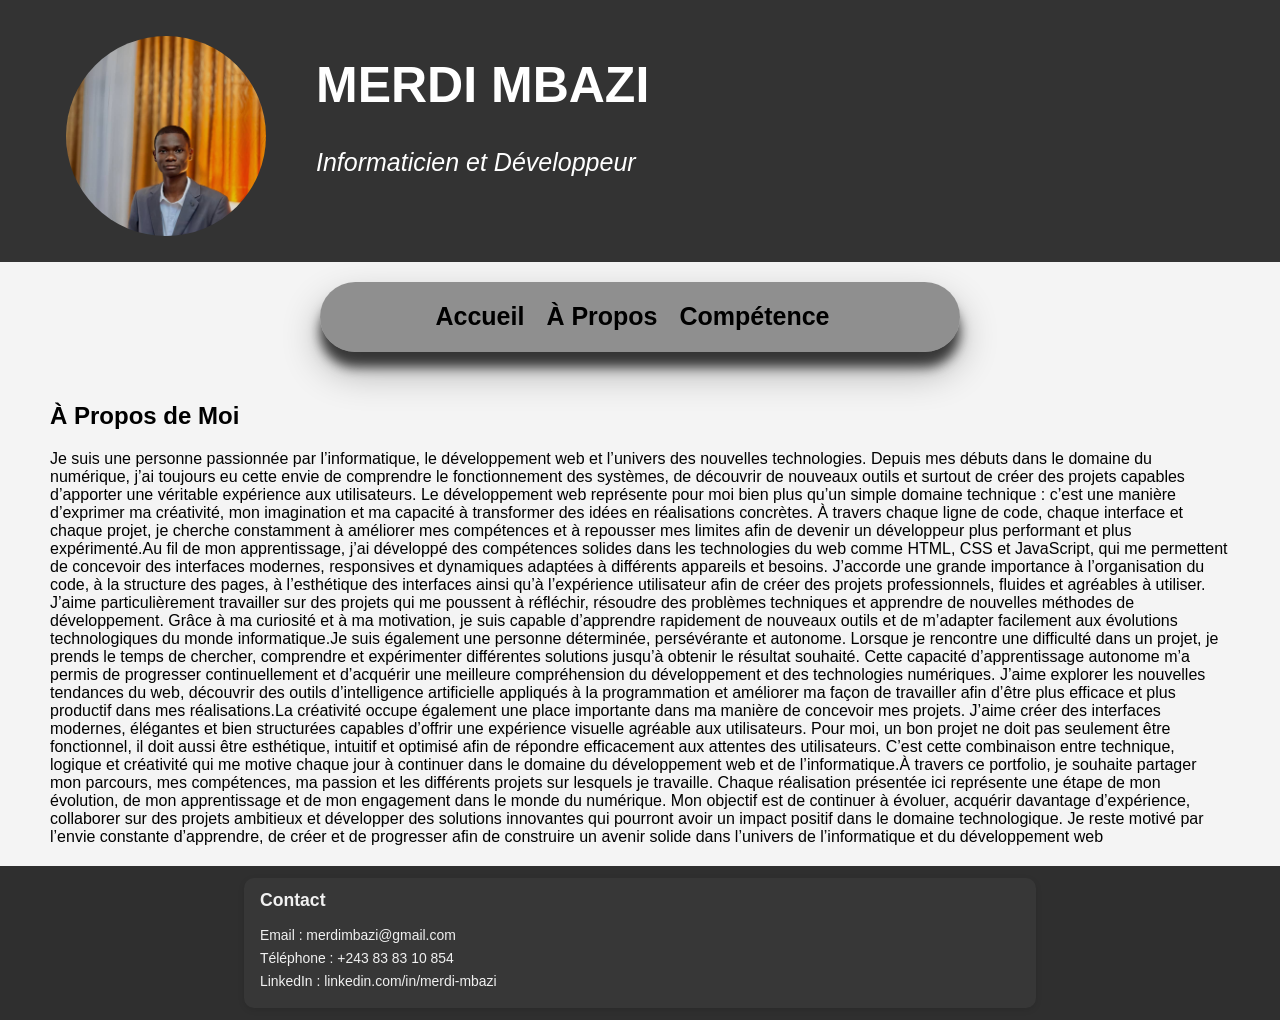
==== apropos.html @ 930e51ff "Initial commit" ====
<!DOCTYPE html>
<html lang="fr">
<head>
    <meta charset="UTF-8">
    <meta name="viewport" content="width=device-width, initial-scale=1.0">
    <link rel="stylesheet" href="apropos.css">
    <title>Mon Portfolio</title>
</head>
<body>
    <header>
        <img src="WhatsApp Image 2026-02-13 at 12.12.00.jpeg" alt="">
        <div class="box">
            <h1>MERDI MBAZI</h1>
            <p><em>Informaticien et Développeur</em></p>
        </div>
    </header>
    <main>
        <div class="menu"><nav>
            <a href="accueil.html">Accueil</a>
            <a href="apropos.html">À Propos</a>
            <a href="competence.html">Compétence</a>
           
        </nav>
    </div>
    <div class="intro">
        <h2>À Propos de Moi</h2>
        <p>Je suis une personne passionnée par l’informatique, le développement web et l’univers des nouvelles technologies. Depuis mes débuts dans le domaine du numérique, j’ai toujours eu cette envie de comprendre le fonctionnement des systèmes, de découvrir de nouveaux outils et surtout de créer des projets capables d’apporter une véritable expérience aux utilisateurs. Le développement web représente pour moi bien plus qu’un simple domaine technique : c’est une manière d’exprimer ma créativité, mon imagination et ma capacité à transformer des idées en réalisations concrètes. À travers chaque ligne de code, chaque interface et chaque projet, je cherche constamment à améliorer mes compétences et à repousser mes limites afin de devenir un développeur plus performant et plus expérimenté.Au fil de mon apprentissage, j’ai développé des compétences solides dans les technologies du web comme HTML, CSS et JavaScript, qui me permettent de concevoir des interfaces modernes, responsives et dynamiques adaptées à différents appareils et besoins. J’accorde une grande importance à l’organisation du code, à la structure des pages, à l’esthétique des interfaces ainsi qu’à l’expérience utilisateur afin de créer des projets professionnels, fluides et agréables à utiliser. J’aime particulièrement travailler sur des projets qui me poussent à réfléchir, résoudre des problèmes techniques et apprendre de nouvelles méthodes de développement. Grâce à ma curiosité et à ma motivation, je suis capable d’apprendre rapidement de nouveaux outils et de m’adapter facilement aux évolutions technologiques du monde informatique.Je suis également une personne déterminée, persévérante et autonome. Lorsque je rencontre une difficulté dans un projet, je prends le temps de chercher, comprendre et expérimenter différentes solutions jusqu’à obtenir le résultat souhaité. Cette capacité d’apprentissage autonome m’a permis de progresser continuellement et d’acquérir une meilleure compréhension du développement et des technologies numériques. J’aime explorer les nouvelles tendances du web, découvrir des outils d’intelligence artificielle appliqués à la programmation et améliorer ma façon de travailler afin d’être plus efficace et plus productif dans mes réalisations.La créativité occupe également une place importante dans ma manière de concevoir mes projets. J’aime créer des interfaces modernes, élégantes et bien structurées capables d’offrir une expérience visuelle agréable aux utilisateurs. Pour moi, un bon projet ne doit pas seulement être fonctionnel, il doit aussi être esthétique, intuitif et optimisé afin de répondre efficacement aux attentes des utilisateurs. C’est cette combinaison entre technique, logique et créativité qui me motive chaque jour à continuer dans le domaine du développement web et de l’informatique.À travers ce portfolio, je souhaite partager mon parcours, mes compétences, ma passion et les différents projets sur lesquels je travaille. Chaque réalisation présentée ici représente une étape de mon évolution, de mon apprentissage et de mon engagement dans le monde du numérique. Mon objectif est de continuer à évoluer, acquérir davantage d’expérience, collaborer sur des projets ambitieux et développer des solutions innovantes qui pourront avoir un impact positif dans le domaine technologique. Je reste motivé par l’envie constante d’apprendre, de créer et de progresser afin de construire un avenir solide dans l’univers de l’informatique et du développement web</p>
    </div>
   
    </main>
    <footer class="contact">
        <div class="contact-box">
            <h2>Contact</h2>
            <p>Email : merdimbazi@gmail.com</p>
            <p>Téléphone : +243 83 83 10 854</p>
            <p>LinkedIn : linkedin.com/in/merdi-mbazi</p>
        </div>
    </footer>
</body>
</html>
---- apropos.css ----
body {
    font-family: Arial, sans-serif;
    margin: 0;
    padding: 0;
    background-color: #f4f4f4;

}
header {
    height: 230px;
    background-color: #333;
    color: white;
    padding: 1rem;
    
}
.box {
    width: 30%;
    margin-left: 300px;
    margin-bottom: 500px;
    margin-top: 40px;
    font-size: 25px;
}
img {
    width: 200px;
    height: 200px;
    border-radius: 50%;
    object-fit: cover;
    float: left;
    margin-top: 20px;
    margin-left: 50px;
}
a {
    color: #000000; /* violet */
    text-decoration: none;
    font-weight: bold;
    margin-right: 15px;
    transition: 0.3s;
}
.menu {
    background-color: #33333384;
    color: #000000;
    height: 50px;
    width: 50%;
    text-align: center;
    padding-top: 20px;
    margin: auto;
    margin-top: 20px;
    font-size: 25px;
    border-radius: 100px;
    box-shadow: rgba(0, 0, 0, 0.3) 0px 19px 38px, rgba(0, 0, 0, 0.708) 0px 15px 12px;
}
.menu a:hover {
    color: #ffffff;
    transform: scale(1.1);

}
.intro {
    margin-top: 50px;
    margin-left: 50px;
    margin-right: 50px;
}
section {
    background-color: #a5a5a5;
    height: 70px;
    width: 90%;
    margin-left: 50px;
    margin-top: 30px;
    padding: 30px;
    border-radius: 15px;
    box-shadow: rgba(0, 0, 0, 0.4) 0px 2px 4px, rgba(0, 0, 0, 0.3) 0px 7px 13px -3px, rgba(0, 0, 0, 0.2) 0px -3px 0px inset;
}
.sec {
    margin-bottom: 30px;
}

.contact {
    background-color: #2f2f2f;
    color: #f1f1f1;
    padding: 12px 20px;
    margin-top: 20px;
}

.contact-box {
    width: 95%;
    max-width: 760px;
    margin: auto;
    padding: 12px 16px;
    border-radius: 10px;
    background-color: rgba(255, 255, 255, 0.04);
    box-shadow: rgba(0, 0, 0, 0.1) 0px 2px 6px;
}

.contact h2 {
    margin-top: 0;
    font-size: 1.1rem;
}

.contact p {
    margin: 4px 0;
    line-height: 1.4;
    font-size: 0.87rem;
}
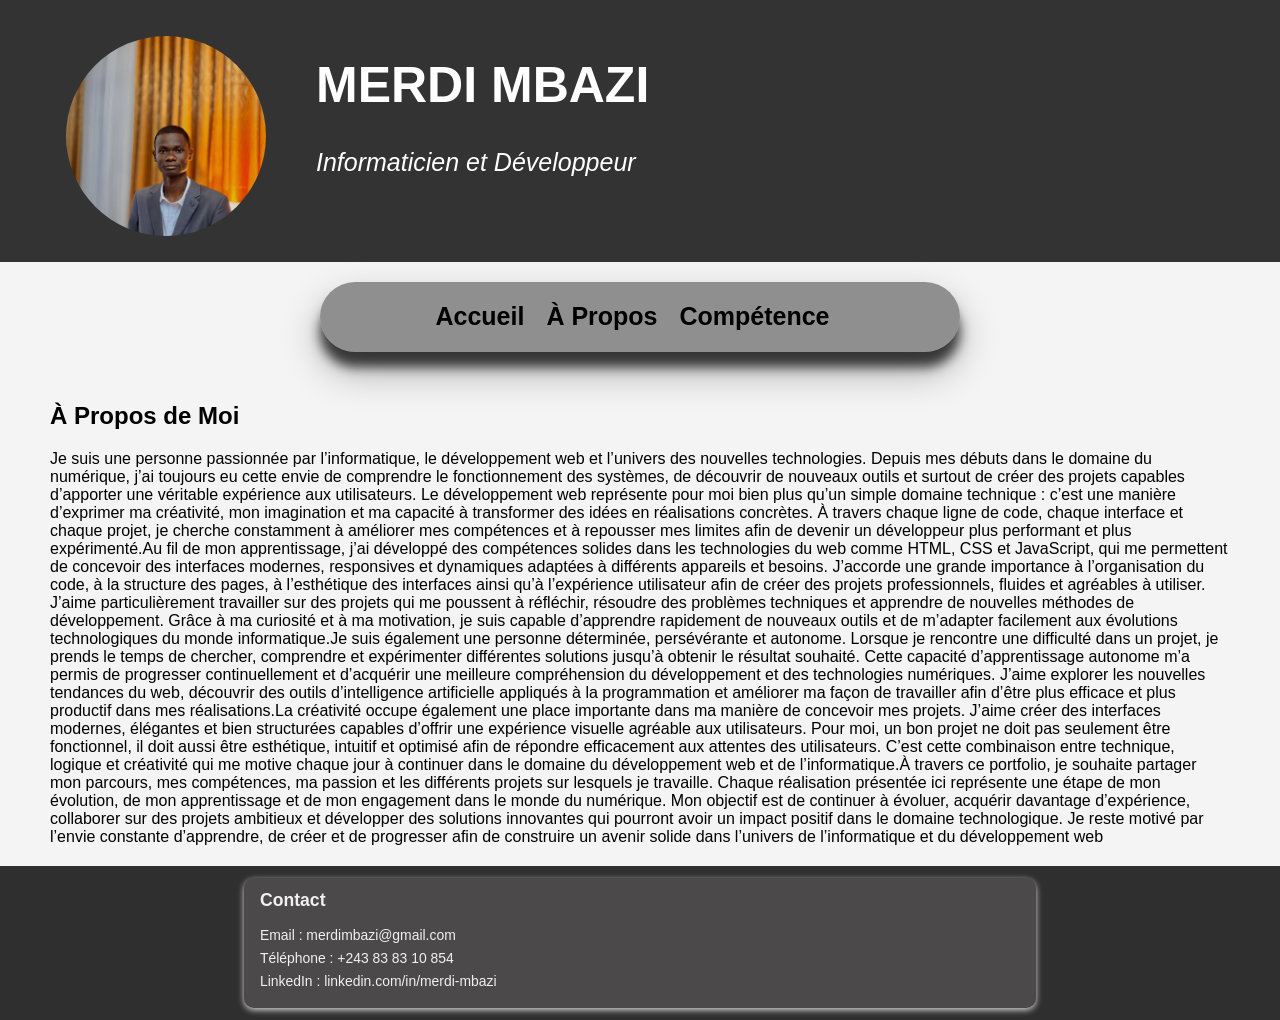
==== commit 1b270422: "Update apropos.html" ====
--- a/apropos.html
+++ b/apropos.html
@@ -16,7 +16,7 @@
     </header>
     <main>
         <div class="menu"><nav>
-            <a href="accueil.html">Accueil</a>
+            <a href="index.html">Accueil</a>
             <a href="apropos.html">À Propos</a>
             <a href="competence.html">Compétence</a>
            
@@ -37,4 +37,4 @@
         </div>
     </footer>
 </body>
-</html>+</html>
--- a/apropos.css
+++ b/apropos.css
@@ -85,8 +85,8 @@
     margin: auto;
     padding: 12px 16px;
     border-radius: 10px;
-    background-color: rgba(255, 255, 255, 0.04);
-    box-shadow: rgba(0, 0, 0, 0.1) 0px 2px 6px;
+    background-color: rgba(119, 116, 116, 0.385);
+    box-shadow: rgba(241, 235, 235, 0.888) 0px 2px 6px;
 }
 
 .contact h2 {
